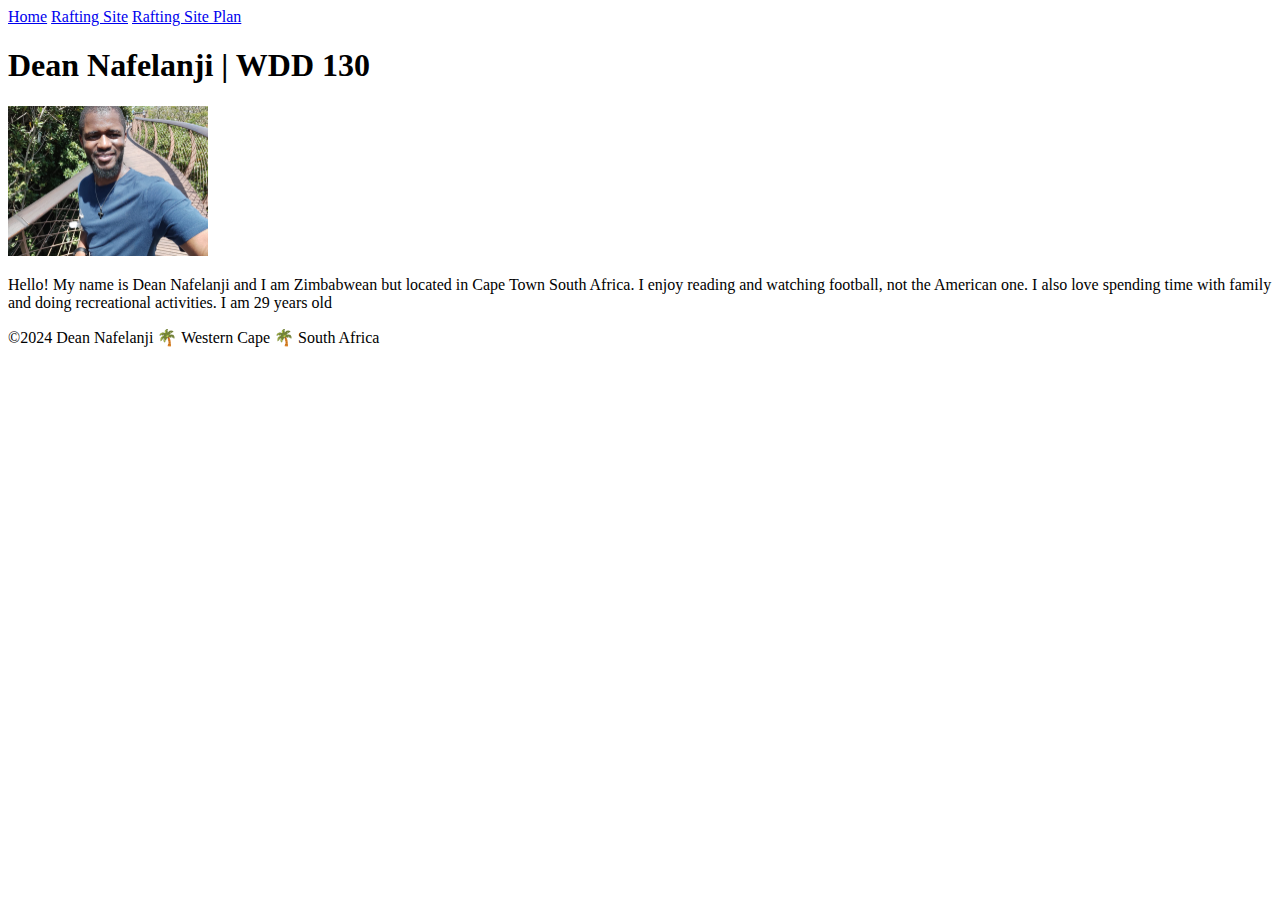
==== index.html @ b6e93652 "first commit" ====
<!DOCTYPE html>
<html lang="en-US">
    <head>
        <meta charset="utf-8">
        <meta name="viewport" context="width=device-width,initial-scale=1.0">
        <title>Dean Nafelanji | WDD 130</title>
    </head>
    <body>
        <header>
            <nav>
                <a href="#">Home</a>
                <a href="wwr">Rafting Site</a>
                <a href="wwr/site-plan-rafting.html">Rafting Site Plan</a>
            </nav>
        </header>
        <main>
            <h1>Dean Nafelanji | WDD 130</h1>
            <img src="images/profile.jpg" alt="Hello, my name is Dean Nafelanji" width="200">
            <p> Hello! My name is Dean Nafelanji and I am Zimbabwean but located in Cape Town South Africa. I enjoy reading and watching football, not the American one. I also love spending time with family and doing recreational activities. I am 29 years old</p>
        </main>
        <footer>
            <p> ©2024 Dean Nafelanji 🌴 Western Cape 🌴 South Africa</p>
        </footer>
    </body>
</html>
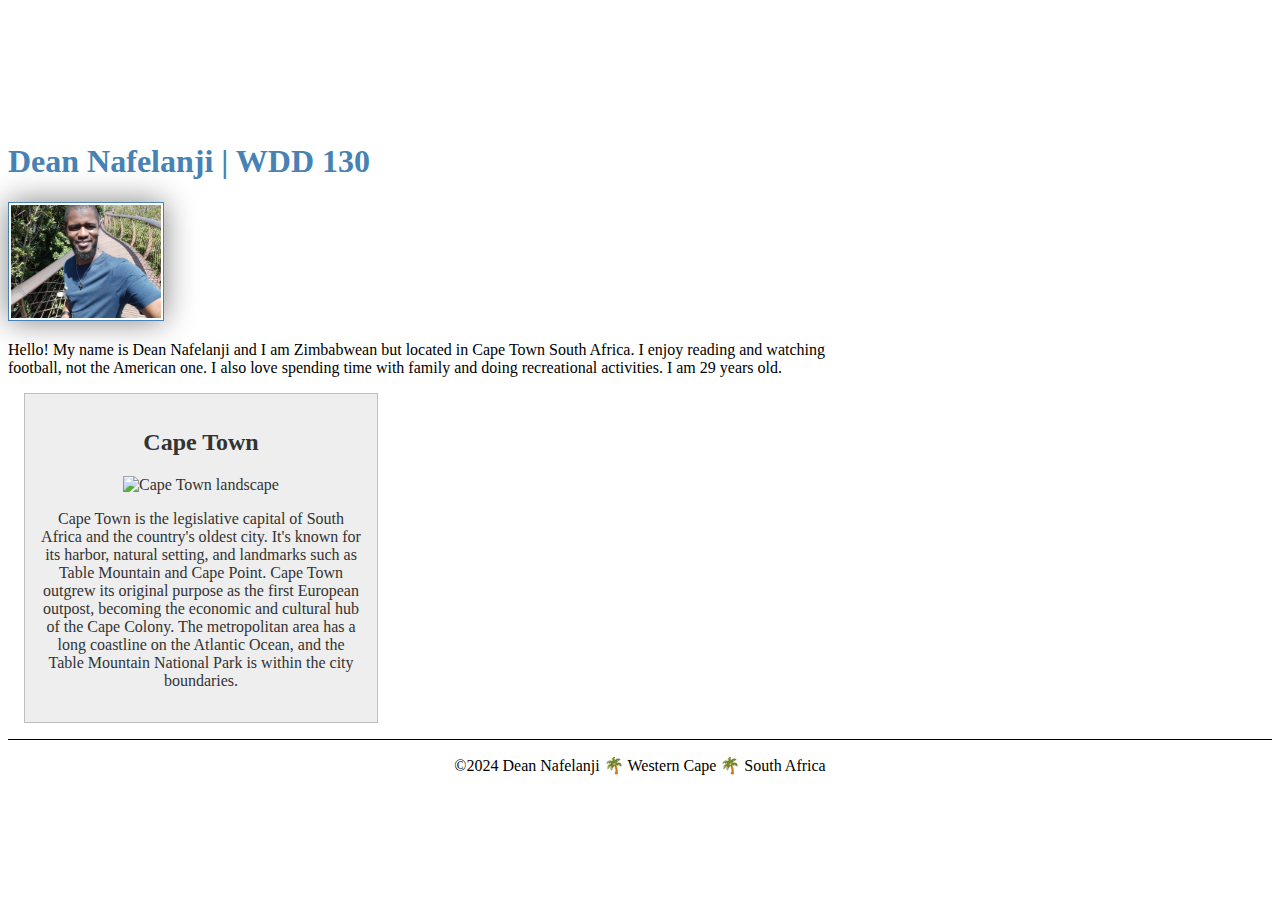
==== commit 6f1371a9: "commit" ====
--- a/index.html
+++ b/index.html
@@ -1,10 +1,16 @@
 <!DOCTYPE html>
 <html lang="en-US">
+
     <head>
         <meta charset="utf-8">
-        <meta name="viewport" context="width=device-width,initial-scale=1.0">
-        <title>Dean Nafelanji | WDD 130</title>
+        <meta name="viewport" content="width=device-width,initial-scale=1.0">
+        <title>Dean Nafelanji WDD 130</title>
+        <meta name="description" content="Dean Nafelanji, a 29-year-old Zimbabwean residing in Cape Town, South Africa, shares his interests in reading, football, and family activities.">
+        <meta name="author" content="Dean Nafelanji">
+
+    <link rel="stylesheet" href="styles/styles.css">
     </head>
+
     <body>
         <header>
             <nav>
@@ -16,10 +22,17 @@
         <main>
             <h1>Dean Nafelanji | WDD 130</h1>
             <img src="images/profile.jpg" alt="Hello, my name is Dean Nafelanji" width="200">
-            <p> Hello! My name is Dean Nafelanji and I am Zimbabwean but located in Cape Town South Africa. I enjoy reading and watching football, not the American one. I also love spending time with family and doing recreational activities. I am 29 years old</p>
+            <p> Hello! My name is Dean Nafelanji and I am Zimbabwean but located in Cape Town South Africa. I enjoy reading and watching football, not the American one. I also love spending time with family and doing recreational activities. I am 29 years old.</p>
         </main>
+
+        <aside>
+            <h2>Cape Town</h2>
+            <img src="images/Cape_Town.jpg" alt="Cape Town landscape">
+            <p>Cape Town is the legislative capital of South Africa and the country's oldest city. It's known for its harbor, natural setting, and landmarks such as Table Mountain and Cape Point. Cape Town outgrew its original purpose as the first European outpost, becoming the economic and cultural hub of the Cape Colony. The metropolitan area has a long coastline on the Atlantic Ocean, and the Table Mountain National Park is within the city boundaries.</p>
+        </aside>
         <footer>
             <p> ©2024 Dean Nafelanji 🌴 Western Cape 🌴 South Africa</p>
         </footer>
     </body>
+
 </html>--- a/styles/styles.css
+++ b/styles/styles.css
@@ -0,0 +1,50 @@
+p { 
+    padding: 10px;
+}
+
+nav a {
+    color:white;
+    padding: 10px;
+    display: block;
+}
+
+h1 {
+    color: steelblue;
+}
+
+main {
+    max-width: 840px;
+  }
+
+main img {
+    width: 150px;
+    height: auto;
+    border: 1px solid steelblue;
+    padding: 2px;
+    box-shadow: 0 0 30px gray;
+  }
+
+p { 
+    padding: 0;
+}
+
+aside {
+    width: 20rem;
+    margin: 1rem;
+    border: 1px solid rgba(0, 0, 0, 0.2); /* 1️⃣ */
+    padding: 1rem;
+    background-color: #eee;
+    color: #333;
+    text-align: center;
+  }
+
+aside img {
+  width: 200px;
+  height: auto;
+}
+
+footer {
+  margin-top: 15px;
+  border-top: 1px solid #000;
+  text-align: center;
+}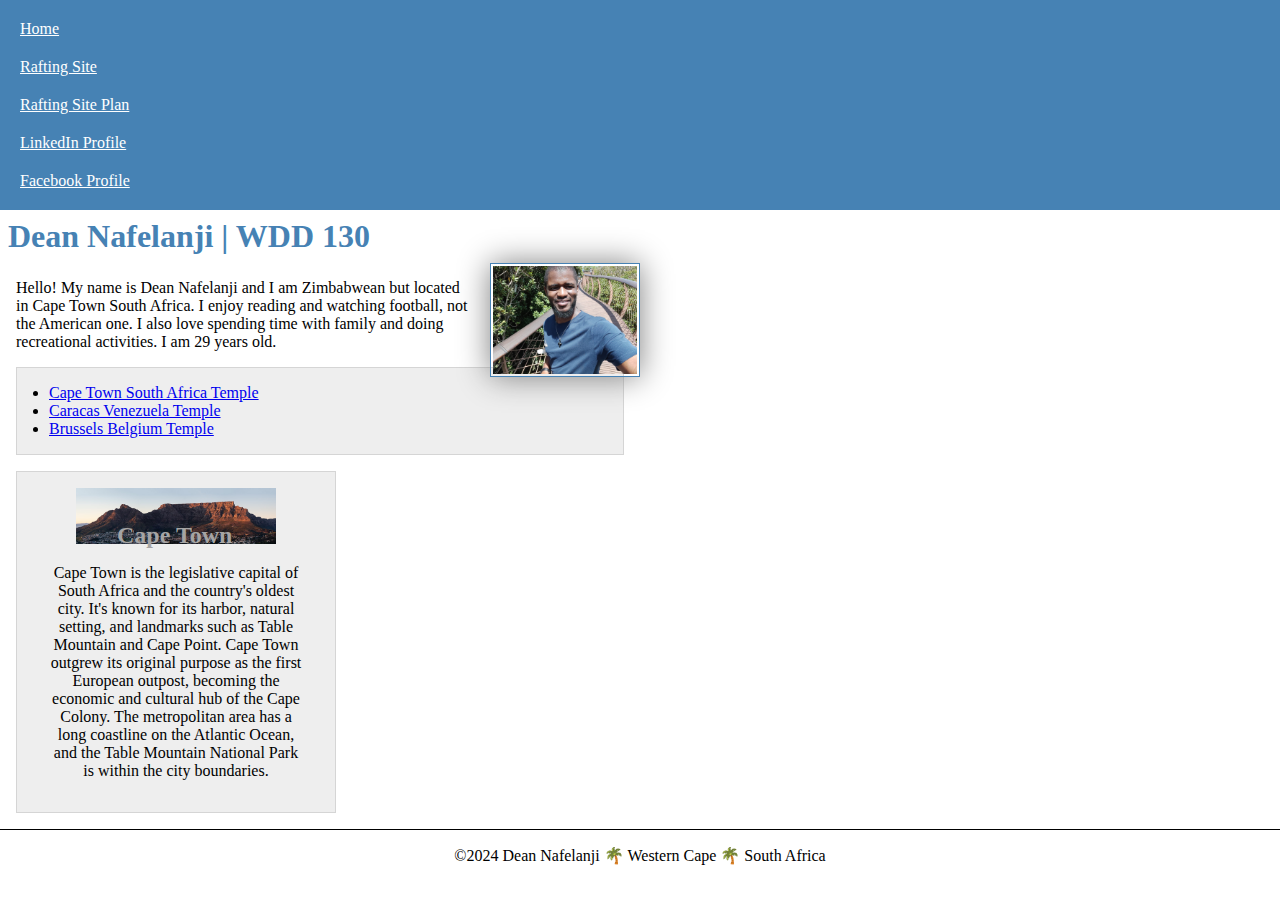
==== commit ff672e5e: "commit" ====
--- a/index.html
+++ b/index.html
@@ -4,7 +4,7 @@
     <head>
         <meta charset="utf-8">
         <meta name="viewport" content="width=device-width,initial-scale=1.0">
-        <title>Dean Nafelanji WDD 130</title>
+        <title>Dean Nafelanji | WDD 130</title>
         <meta name="description" content="Dean Nafelanji, a 29-year-old Zimbabwean residing in Cape Town, South Africa, shares his interests in reading, football, and family activities.">
         <meta name="author" content="Dean Nafelanji">
 
@@ -17,22 +17,31 @@
                 <a href="#">Home</a>
                 <a href="wwr">Rafting Site</a>
                 <a href="wwr/site-plan-rafting.html">Rafting Site Plan</a>
+                <a href="https://linkedin.com">LinkedIn Profile</a>
+                <a href="https://facebook.com">Facebook Profile</a>
             </nav>
         </header>
         <main>
             <h1>Dean Nafelanji | WDD 130</h1>
             <img src="images/profile.jpg" alt="Hello, my name is Dean Nafelanji" width="200">
-            <p> Hello! My name is Dean Nafelanji and I am Zimbabwean but located in Cape Town South Africa. I enjoy reading and watching football, not the American one. I also love spending time with family and doing recreational activities. I am 29 years old.</p>
+            <p>Hello! My name is Dean Nafelanji and I am Zimbabwean but located in Cape Town South Africa. I enjoy reading and watching football, not the American one. I also love spending time with family and doing recreational activities. I am 29 years old.</p>
+            <ul class="box indent">
+                <li><a href="https://www.churchofjesuschrist.org/temples/details/cape-town-south-africa-temple?lang=eng" target="_blank">Cape Town South Africa Temple</a></li>
+                <li><a href="https://www.churchofjesuschrist.org/temples/details/caracas-venezuela-temple?lang=eng" target="_blank">Caracas Venezuela Temple</a></li>
+                <li><a href="https://www.churchofjesuschrist.org/temples/details/brussels-belgium-temple?lang=eng" target="_blank">Brussels Belgium Temple</a></li>
+            </ul>
         </main>
 
-        <aside>
+        <aside class="box">
             <h2>Cape Town</h2>
             <img src="images/Cape_Town.jpg" alt="Cape Town landscape">
-            <p>Cape Town is the legislative capital of South Africa and the country's oldest city. It's known for its harbor, natural setting, and landmarks such as Table Mountain and Cape Point. Cape Town outgrew its original purpose as the first European outpost, becoming the economic and cultural hub of the Cape Colony. The metropolitan area has a long coastline on the Atlantic Ocean, and the Table Mountain National Park is within the city boundaries.</p>
+            <p>Cape Town is the legislative capital of South Africa and the country's oldest city. It's known for its harbor, natural setting, and landmarks such as Table Mountain and Cape Point. Cape Town outgrew its original purpose as the first European outpost, becoming the economic and cultural hub of the Cape Colony. The metropolitan area has a long coastline on the Atlantic Ocean, and the Table Mountain National Park is within the city boundaries.
+            </p>
         </aside>
         <footer>
-            <p> ©2024 Dean Nafelanji 🌴 Western Cape 🌴 South Africa</p>
+            <p>©2024 Dean Nafelanji 🌴 Western Cape 🌴 South Africa</p>
         </footer>
     </body>
+    <!-- last updated on 19 May 2024 -->
 
 </html>--- a/styles/styles.css
+++ b/styles/styles.css
@@ -1,5 +1,12 @@
-p { 
-    padding: 10px;
+   * {
+  margin: 0;
+  padding: 0;
+  box-sizing: border-box;
+}
+
+nav {
+  background-color: steelblue;
+  padding: 10px;
 }
 
 nav a {
@@ -10,10 +17,11 @@
 
 h1 {
     color: steelblue;
+    padding: .5rem
 }
 
 main {
-    max-width: 840px;
+    max-width: 640px;
   }
 
 main img {
@@ -22,10 +30,12 @@
     border: 1px solid steelblue;
     padding: 2px;
     box-shadow: 0 0 30px gray;
+    float: right;
+    margin: 0 0 1rem 1rem;
   }
 
-p { 
-    padding: 0;
+p {
+  margin: 1rem;
 }
 
 aside {
@@ -36,6 +46,7 @@
     background-color: #eee;
     color: #333;
     text-align: center;
+    position: relative;
   }
 
 aside img {
@@ -43,8 +54,29 @@
   height: auto;
 }
 
+aside h2 {
+  position: absolute;
+  top: 50px;
+  left: 100px;
+  color: #a5a4a4;
+  border: #000;
+}
+
 footer {
   margin-top: 15px;
   border-top: 1px solid #000;
   text-align: center;
+}
+
+/* Class Selectors */
+.box {
+  margin: 1rem;
+  border: 1px solid rgba(0,0,0,.1);
+  padding: 1rem;
+  background-color: #eee;
+  color: #000;
+}
+
+.indent {
+  padding-left: 2rem;
 }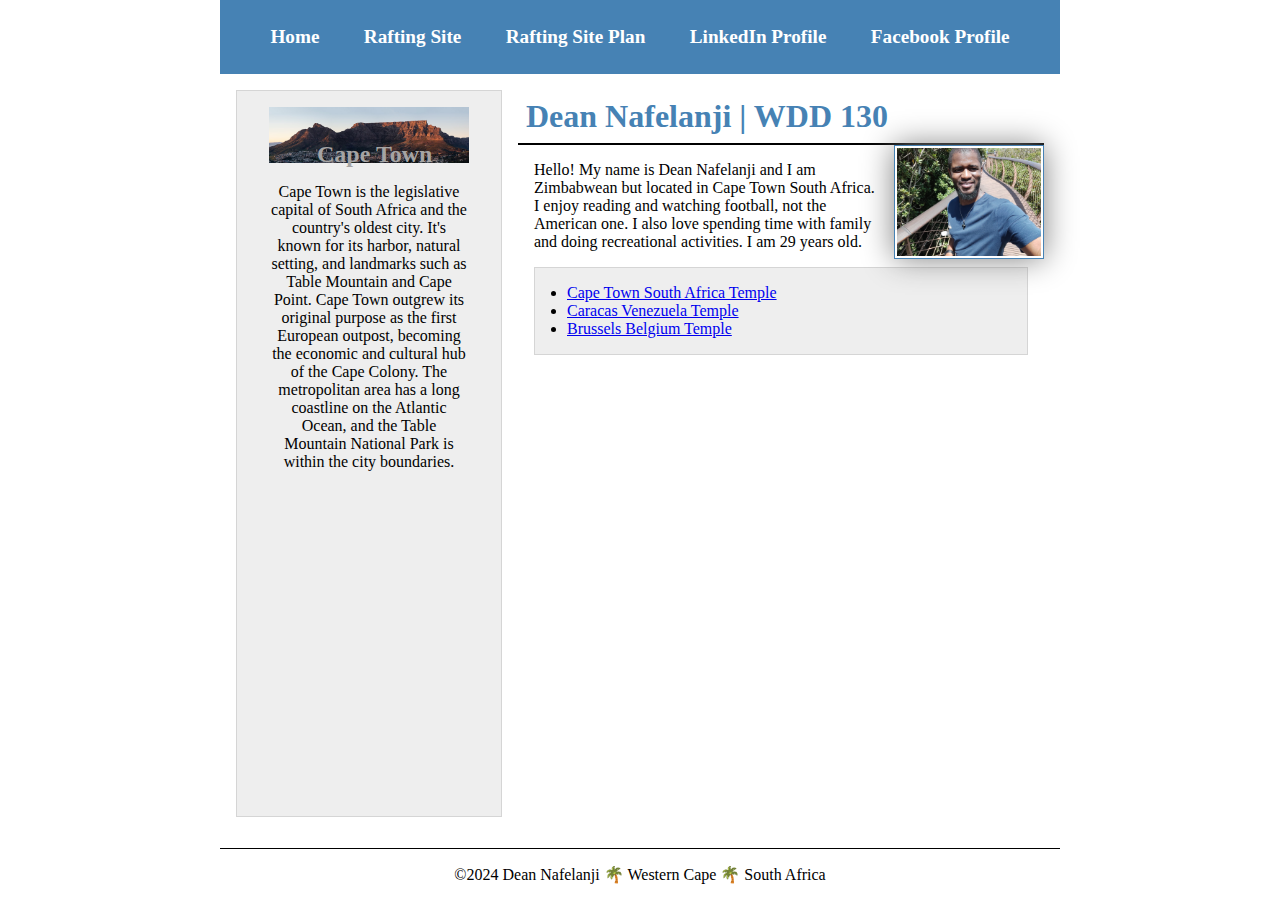
==== commit f6c32576: "commit" ====
--- a/index.html
+++ b/index.html
@@ -1,26 +1,30 @@
 <!DOCTYPE html>
 <html lang="en-US">
-
-    <head>
-        <meta charset="utf-8">
-        <meta name="viewport" content="width=device-width,initial-scale=1.0">
-        <title>Dean Nafelanji | WDD 130</title>
-        <meta name="description" content="Dean Nafelanji, a 29-year-old Zimbabwean residing in Cape Town, South Africa, shares his interests in reading, football, and family activities.">
-        <meta name="author" content="Dean Nafelanji">
-
+<head>
+    <meta charset="utf-8">
+    <meta name="viewport" content="width=device-width,initial-scale=1.0">
+    <title>Dean Nafelanji | WDD 130</title>
+    <meta name="description" content="Dean Nafelanji, a 29-year-old Zimbabwean residing in Cape Town, South Africa, shares his interests in reading, football, and family activities.">
+    <meta name="author" content="Dean Nafelanji">
     <link rel="stylesheet" href="styles/styles.css">
-    </head>
-
-    <body>
-        <header>
-            <nav>
-                <a href="#">Home</a>
-                <a href="wwr">Rafting Site</a>
-                <a href="wwr/site-plan-rafting.html">Rafting Site Plan</a>
-                <a href="https://linkedin.com">LinkedIn Profile</a>
-                <a href="https://facebook.com">Facebook Profile</a>
-            </nav>
-        </header>
+</head>
+<body>
+    <header>
+        <nav>
+            <a href="#">Home</a>
+            <a href="wwr">Rafting Site</a>
+            <a href="wwr/site-plan-rafting.html">Rafting Site Plan</a>
+            <a href="https://linkedin.com">LinkedIn Profile</a>
+            <a href="https://facebook.com">Facebook Profile</a>
+        </nav>
+    </header>
+    <div class="grid">
+        <aside class="box">
+            <h2>Cape Town</h2>
+            <img src="images/Cape_Town.jpg" alt="Cape Town landscape">
+            <p>Cape Town is the legislative capital of South Africa and the country's oldest city. It's known for its harbor, natural setting, and landmarks such as Table Mountain and Cape Point. Cape Town outgrew its original purpose as the first European outpost, becoming the economic and cultural hub of the Cape Colony. The metropolitan area has a long coastline on the Atlantic Ocean, and the Table Mountain National Park is within the city boundaries.
+            </p>
+        </aside>
         <main>
             <h1>Dean Nafelanji | WDD 130</h1>
             <img src="images/profile.jpg" alt="Hello, my name is Dean Nafelanji" width="200">
@@ -31,17 +35,10 @@
                 <li><a href="https://www.churchofjesuschrist.org/temples/details/brussels-belgium-temple?lang=eng" target="_blank">Brussels Belgium Temple</a></li>
             </ul>
         </main>
-
-        <aside class="box">
-            <h2>Cape Town</h2>
-            <img src="images/Cape_Town.jpg" alt="Cape Town landscape">
-            <p>Cape Town is the legislative capital of South Africa and the country's oldest city. It's known for its harbor, natural setting, and landmarks such as Table Mountain and Cape Point. Cape Town outgrew its original purpose as the first European outpost, becoming the economic and cultural hub of the Cape Colony. The metropolitan area has a long coastline on the Atlantic Ocean, and the Table Mountain National Park is within the city boundaries.
-            </p>
-        </aside>
-        <footer>
-            <p>©2024 Dean Nafelanji 🌴 Western Cape 🌴 South Africa</p>
-        </footer>
-    </body>
-    <!-- last updated on 19 May 2024 -->
-
+    </div>
+    <footer>
+        <p>©2024 Dean Nafelanji 🌴 Western Cape 🌴 South Africa</p>
+    </footer>
+</body>
+<!-- last updated on 19 May 2024 -->
 </html>--- a/styles/styles.css
+++ b/styles/styles.css
@@ -1,53 +1,86 @@
-   * {
+/* General Styles */
+* {
   margin: 0;
   padding: 0;
   box-sizing: border-box;
 }
 
+body {
+  display: flex;
+  flex-direction: column;
+  min-height: 100vh;
+}
+
+header, .grid, footer {
+  max-width: 840px;
+  margin: 0 auto;
+  width: 100%; 
+}
+
+/* Navigation Styles */
 nav {
   background-color: steelblue;
-  padding: 10px;
+  padding: 1rem;
+  display: flex;
+  justify-content: space-evenly;
+  align-items: center;
 }
 
 nav a {
-    color:white;
-    padding: 10px;
-    display: block;
+  color: white;
+  padding: 10px;
+  display: block;
+  text-decoration: none;
+  font-size: 1.2rem;
+  font-weight: 700;
 }
 
+/* Heading Styles */
 h1 {
-    color: steelblue;
-    padding: .5rem
+  color: steelblue;
+  padding: 0.5rem;
+  border-bottom: 2px solid #000; 
+}
+
+/* Grid Layout */
+.grid {
+  display: grid;
+  grid-template-columns: 1fr 3fr;
+  gap: 1rem;
+  flex-grow: 1;
 }
 
 main {
-    max-width: 640px;
-  }
+  grid-column: 2 / 3;
+  margin: 1rem;
+}
 
 main img {
-    width: 150px;
-    height: auto;
-    border: 1px solid steelblue;
-    padding: 2px;
-    box-shadow: 0 0 30px gray;
-    float: right;
-    margin: 0 0 1rem 1rem;
-  }
+  width: 150px;
+  height: auto;
+  border: 1px solid steelblue;
+  padding: 2px;
+  box-shadow: 0 0 30px gray;
+  float: right;
+  margin: 0 0 1rem 1rem;
+}
 
 p {
   margin: 1rem;
 }
 
 aside {
-    width: 20rem;
-    margin: 1rem;
-    border: 1px solid rgba(0, 0, 0, 0.2); /* 1️⃣ */
-    padding: 1rem;
-    background-color: #eee;
-    color: #333;
-    text-align: center;
-    position: relative;
-  }
+  grid-column: 1 / 2;
+  grid-row: 1 / 2;
+  position: relative;
+  width: 100%; 
+  margin: 1rem;
+  border: 1px solid rgba(0, 0, 0, 0.2);
+  padding: 1rem;
+  background-color: #eee;
+  color: #333;
+  text-align: center;
+}
 
 aside img {
   width: 200px;
@@ -57,7 +90,7 @@
 aside h2 {
   position: absolute;
   top: 50px;
-  left: 100px;
+  left: 80px;
   color: #a5a4a4;
   border: #000;
 }
@@ -79,4 +112,4 @@
 
 .indent {
   padding-left: 2rem;
-}+}
